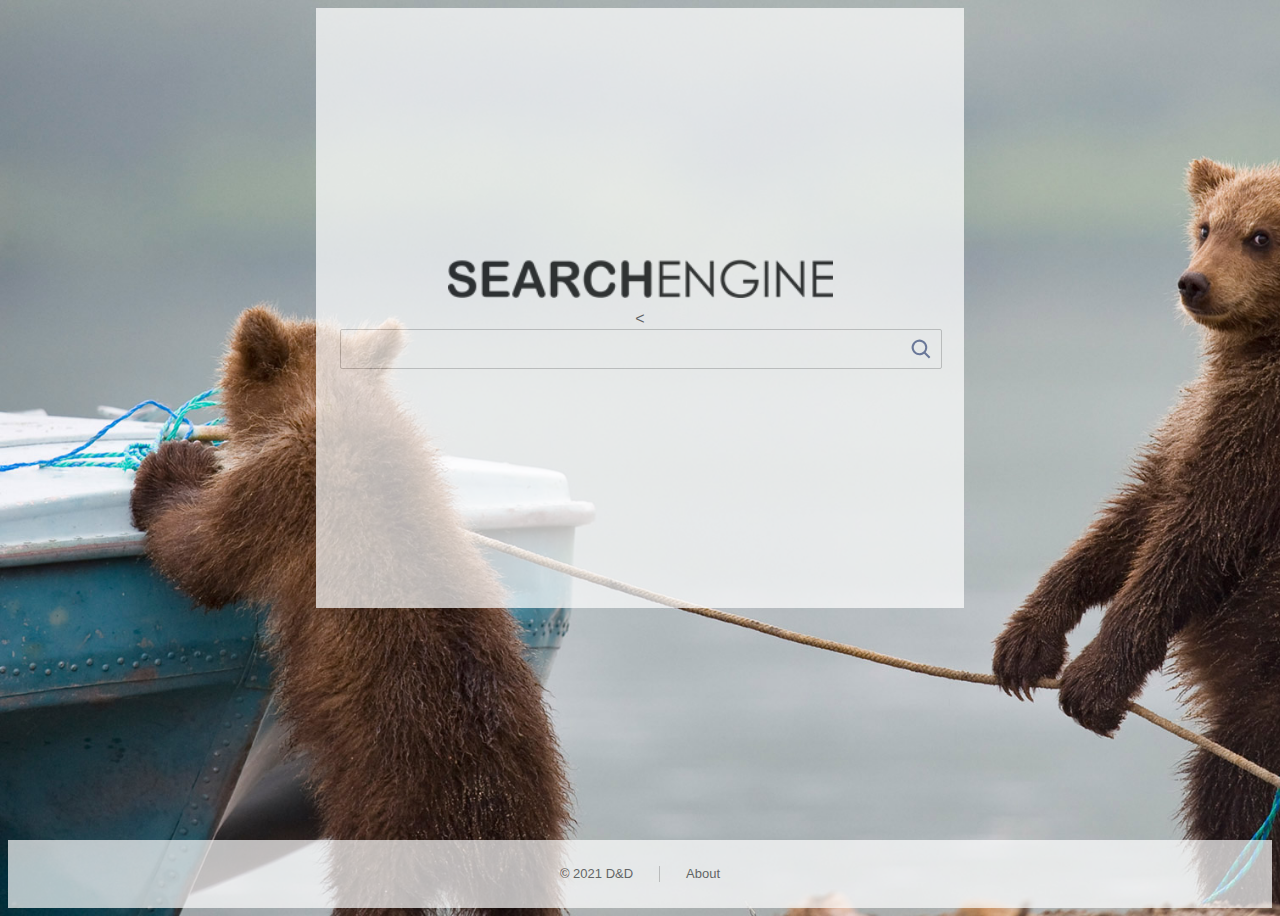
==== frontend/index.htm @ cfa2f8a1 "added baseline frontend" ====
<!DOCTYPE html>
<html lang="en">
<head>
  <meta charset="utf-8">
  <title>START</title>
  <meta name="description" value="The search engine that doesn't track you. Learn More.">
  <meta name="viewport" content="width=device-width, initial-scale=1.0">
  <link rel="stylesheet" type="text/css" href="./css/colors.css">
  <link rel="stylesheet" type="text/css" href="./css/modal.css">
  <link rel="stylesheet" type="text/css" href="./css/index.css">
  <link rel="icon" type="image/png" href="./img/se.png">
  <meta name="author" value="D&D">
</head>
<body>
  <div class="index">
    <section class="index__header">
      <div class="index__logo"></div>
      <<!-- ul class="index__nav">
        <li class="index__active"><a>Web</a></li>
        <li><a href="serp.htm">Images</a></li>
        <li><a href="serp.htm">Videos</a></li>
        <li><a href="serp.htm">News</a></li>
      </ul> -->
      <div class="index__search">
        <form class="index__form" action="serp.htm" methode="GET">
          <div>
            <input name="q" type="search" value=""
                   class="index__query" 
                   maxlength="512"
                   autocomplete="off"
                   title="Search"
                   aria-label="Search"
                   dir="ltr"
                   spellcheck="false"
                   autofocus="autofocus"
            >
          </div>
          <button class="index__button" aria-label="Search" type="submit">
            <div class="index__ico"></div>
          </button>
        </form>
      </div>
    </section>
    <footer class="index__footer">
      <div class="index__bottom">
        <ul class="index__links">        
          <!-- <li><a href="#about">Business</a></li> -->
          <li><a href="#about">About</a></li>
          <!-- <li><a href="#about">Privacy</a></li>
          <li><a href="#about">Terms</a></li>
          <li><a href="#about">Settings</a></li> -->
        </ul>
        <p class="index__copyright">&copy; 2021 D&D</p>
      </div>
    </footer>
  </div>
  <!-- Modal -->
  <div class="modal" id="about" aria-hidden="true">
    <div class="modal__dialog">
      <div class="modal__header">
        <h2>About</h2>
        <a href="#" class="modal__close" aria-hidden="true">×</a>
      </div>
      <div class="modal__body">
        <strong>La tiza</strong><br>
        <p>La tiza :).</p>
      </div>
      <div class="modal__footer">
        <p>Last Update 13.05.2021</p>
      </div>
    </div>
  </div>
  <!-- /Modal -->
</body>
</html>
---- frontend/css/colors.css ----
/* ------- COLORS ------- */

:root {

  /* ALL */
  --color:            crimson;   /* red   */
  --background-color: white;     /* white */
  --text-color:       black;     /* black */
  --text-light-color: #444;      /* dark  */
  --border-color:     silver;    /* grey  */

  /* SERP only */
  --link-color:         #2619AF; /* blau  */
  --link-visited-color: #670199; /* lila  */
  --url-color:          #078307; /* green */
  --header-color:       #f9f9fb; /* grey  */
  --ad-color:           #58a33f; /* green */

}
---- frontend/css/modal.css ----
/* Pure CSS MODAL */

.modal__close {
  color: var(--text-light-color);
  font-size: 30px;
  text-decoration: none;
  position: absolute;
  right: 5px;
  top: 0;
}

.modal__close:hover {
  color: var(--text-color);
}

.modal:before {
  content: "";
  display: none;
  background: rgba(0, 0, 0, 0.6);
  position: fixed;
  top: 0;
  left: 0;
  right: 0;
  bottom: 0;
  z-index: 10;
}

.modal:target:before {
  display: block;
}

.modal:target .modal__dialog {
  -webkit-transform: translate(0, 0);
  -ms-transform: translate(0, 0);
  transform: translate(0, 0);
  top: 20%;
}

.modal__dialog {
  margin-left: -150px;
  width: 280px;
  background: var(--background-color);
  border: 1px solid var(--border-color);
  border-radius: 5px;
  position: fixed;
  left: 50%;
  top: -100%;
  z-index: 11;
  -webkit-transform: translate(0, -500%);
  -ms-transform: translate(0, -500%);
  transform: translate(0, -500%);
  -webkit-transition: -webkit-transform 0.3s ease-out;
  -moz-transition: -moz-transform 0.3s ease-out;
  -o-transition: -o-transform 0.3s ease-out;
  transition: transform 0.3s ease-out;
}

@media (min-width:769px) {
  .modal__dialog {
    margin-left: -400px;
    width: 800px;
  }
}

.modal__body {
  padding: 10px 20px;
  height: 200px;
  max-height: 200px;
  overflow-y: scroll;
}

.modal__header,
.modal__footer {
  padding: 10px 20px;
}

.modal__header {
  border-bottom: 1px solid var(--border-color);
}

.modal__header h2 {
  font-size: 20px;
}

.modal__footer {
  border-top: 1px solid var(--border-color);
  text-align: right;
  font-size: x-small;
}

/* ------- EOF ------- */
---- frontend/css/index.css ----
/* ------- CSS only for the Startpage ------- */

body {
  background-image: url("../img/screen-index-default2.jpg");/*url("https://lorempixel.com/1024/768/"), url("https://source.unsplash.com/random");*/
  font-size: 16px;
  line-height: 1.2;
  background-size: cover;
  -o-background-size: cover;
  -moz-background-size: cover;
  -webkit-background-size: cover;
  color: var(--text-light-color);
  background-color: var(--background-color);
  font-family: Helvetica, Helvetica Neue, Arial, sans-serif;
}

.index__header,
.index__bottom {
  opacity: 0.7;
  background-color: var(--background-color);
}

.index {
  height: 100vh;
  flex-wrap: nowrap;
  flex-direction: column;
}

.index,
.index__header {
  display: flex;
  align-items: center;
  justify-content: center;
}

.index__header {
  flex: 2;
  width: 100%;
  max-width: 600px;
  padding: 0;
  flex-wrap: nowrap;
  flex-direction: column;
}

@media (min-width:651px) {
  .index__header {
    padding: 0 1.5em; 
  }
}

.index__logo {
  height: 48px;
  width: 300px;
  background-size: contain;
  background-position: 50% 50%;
  background-repeat: no-repeat;
  background-image: url("../img/search-engine.png");
}

@media (min-width:600px) {
  .index__logo {
    height: 62px;
    width: 385px;
  }
}

.index .index__nav {
  margin: 1.5em auto 1.25em;
}

@media (min-width:600px) {
  .index .index__nav {
    margin: 1em auto 1.25em;
  }
}

.index .index__search {
  width: 100%;
  max-width: 600px;
}

.index__footer {
  flex: 1;
  width: 100%;
  display: flex;
  align-items: flex-end;
}

.index__nav {
  margin: 0;
  padding: 0;
  display: flex;
  line-height: 1;
  font-size: 16px;
  list-style: none;
  justify-content: space-around;
  color: var(--text-light-color);
}

@media (min-width:500px) {
  .index__nav {
    justify-content: start;
  }
}

.index__nav li {
  margin-left: 2em;
}

.index__nav li:first-child {
  margin-left: 0;
}

@media (min-width:600px) {
  .index__nav li {
    margin-left: 3em;
  }
}

.index__nav a {
  color: inherit;
  display: block;
  padding: 12px 0 2px;
  text-decoration: none;
}

.index__nav .index__active {
  border-bottom: 3px solid var(--color);
  color: var(--text-color);
  font-weight: 700;
}

.index__form {
  background-color: var(--background-color);
  border-radius: 2px;
  border: 1px solid var(--border-color);
  display: flex;
}

@media (min-width:800px) {
  .index__form {
    max-width: 680px;
    width: 100%;
  }
}

.index__form>div {
  flex: 1;
}

.index__query {
  background: transparent;
  opacity: 1;
  border: 0;
  color: var(--text-color);
  display: block;
  font-size: 16px;
  height: 38px;
  line-height: 38px;
  margin: 0;
  outline: none;
  padding: 5px 10px 5px 15px;
  width: 100%;
  -webkit-appearance: none;
}

.index__button {
  background-color: transparent;
  border: 0;
  cursor: pointer;
  flex: 0 0 40px;
  font-weight: 500;
  height: 38px;
  line-height: 38px;
  padding: 0;
  -webkit-user-select: none;
  -moz-user-select: none;
  -ms-user-select: none;
  user-select: none;
}

.index__button .index__ico {
  background-image: url("data:image/svg+xml;charset=utf-8,%3Csvg height='32' width='32' viewBox='0 0 32 32' xmlns='http://www.w3.org/2000/svg'%3E%3Cpath d='M31 28.64l-7.57-7.57a12.53 12.53 0 1 0-2.36 2.36l7.57 7.57zm-17.5-6a9.17 9.17 0 1 1 6.5-2.64 9.11 9.11 0 0 1-6.5 2.67z' fill='%234f5f8f'/%3E%3C/svg%3E");
  background-size: 20px 20px;  
  background-position: 50% 50%;
  background-repeat: no-repeat;
  height: 38px;
  width: 40px;
}

:focus,
:active {
  outline: 0 none;
}

.index__bottom {
  color: var(--text-light-color);
  display: flex;
  flex-wrap: wrap;
  font-size: 13px;
  justify-content: center;
  padding: 2em 0;
  text-align: center;
  width: 100%;
}

@media (min-width:400px) {
  .index__bottom {
    font-size: 13px;
  }
}

@media (min-width:600px) {
  .index__bottom {
    flex-wrap: nowrap;
  }
}

.index__copyright {
  flex: 100%;
  margin: 1em 0 0;
}

@media (min-width:600px) {
  .index__copyright {
    border-right: 1px solid var(--border-color);
    display: inline-flex;
    flex: none;
    margin: 0 2em 0 0;
    padding-right: 2em;
  }
}

.index__links {
  display: flex;
  justify-content: space-around;
  list-style: none;
  margin: 0;
  padding: 0;
}

@media (min-width:600px) {
  .index__links {
    display: inline-flex;
    flex: none;
    order: 2;
  }
}

.index__links li {
  margin-left: .5em;
  padding-left: 1em;
  position: relative;
}

.index__links li:before {
  content: "•";
  position: absolute;
  left: 0;
}

.index__links li:first-child {
  margin-left: 0;
  padding-left: 0;
}

.index__links li:first-child:before {
  content: "";
}

@media (min-width:400px) {
  .index__links li {
    margin-left: 1em;
    padding-left: 1.2em;
  }
}

.index__links a {
  color: inherit;
  text-decoration: none;
}

/* ------- EOF ------- */
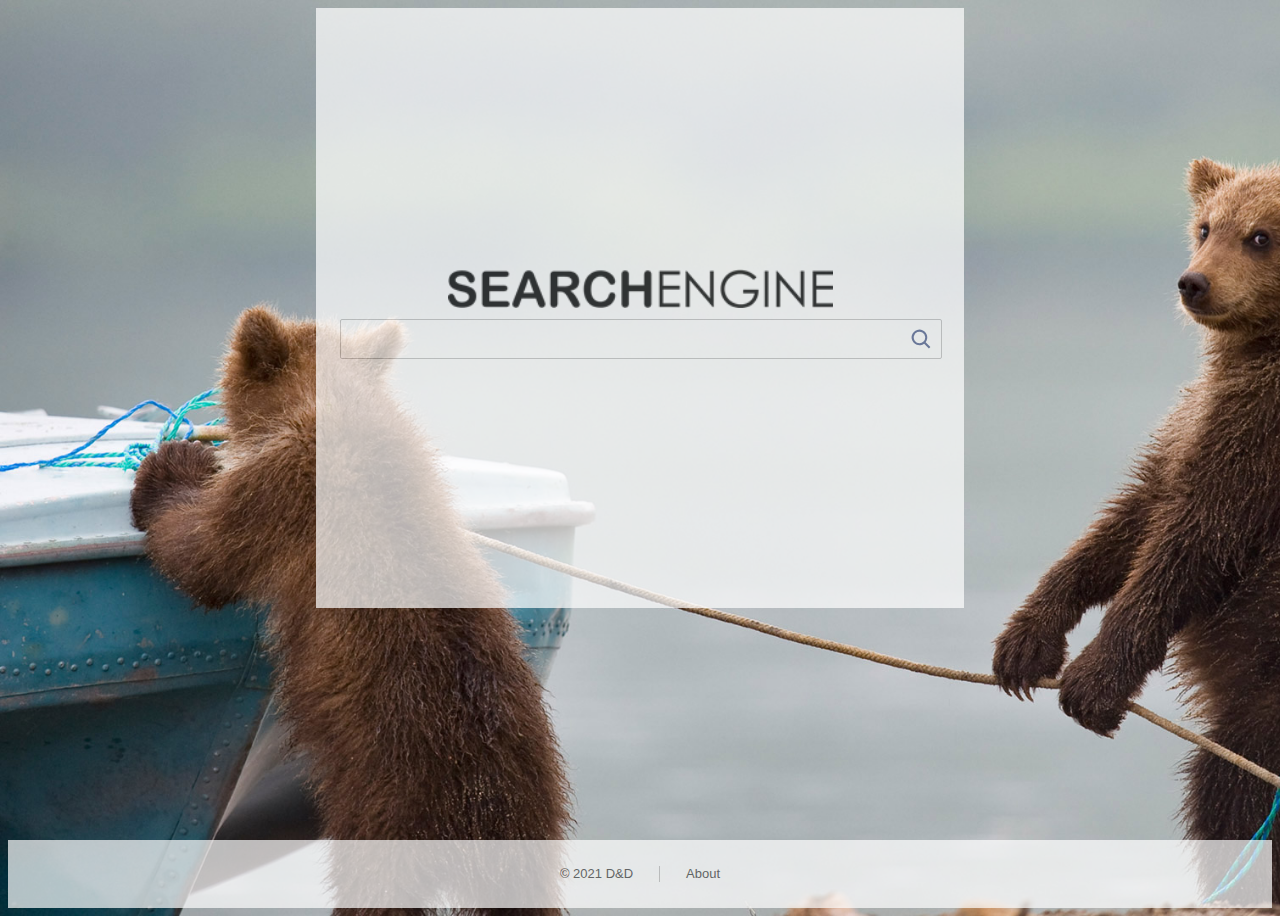
==== commit e73a5611: "fixed typo" ====
--- a/frontend/index.htm
+++ b/frontend/index.htm
@@ -15,14 +15,14 @@
   <div class="index">
     <section class="index__header">
       <div class="index__logo"></div>
-      <<!-- ul class="index__nav">
+      <!-- ul class="index__nav">
         <li class="index__active"><a>Web</a></li>
         <li><a href="serp.htm">Images</a></li>
         <li><a href="serp.htm">Videos</a></li>
         <li><a href="serp.htm">News</a></li>
       </ul> -->
       <div class="index__search">
-        <form class="index__form" action="serp.htm" methode="GET">
+        <form class="index__form" action="http://localhost:8080/" methode="GET">
           <div>
             <input name="q" type="search" value=""
                    class="index__query" 
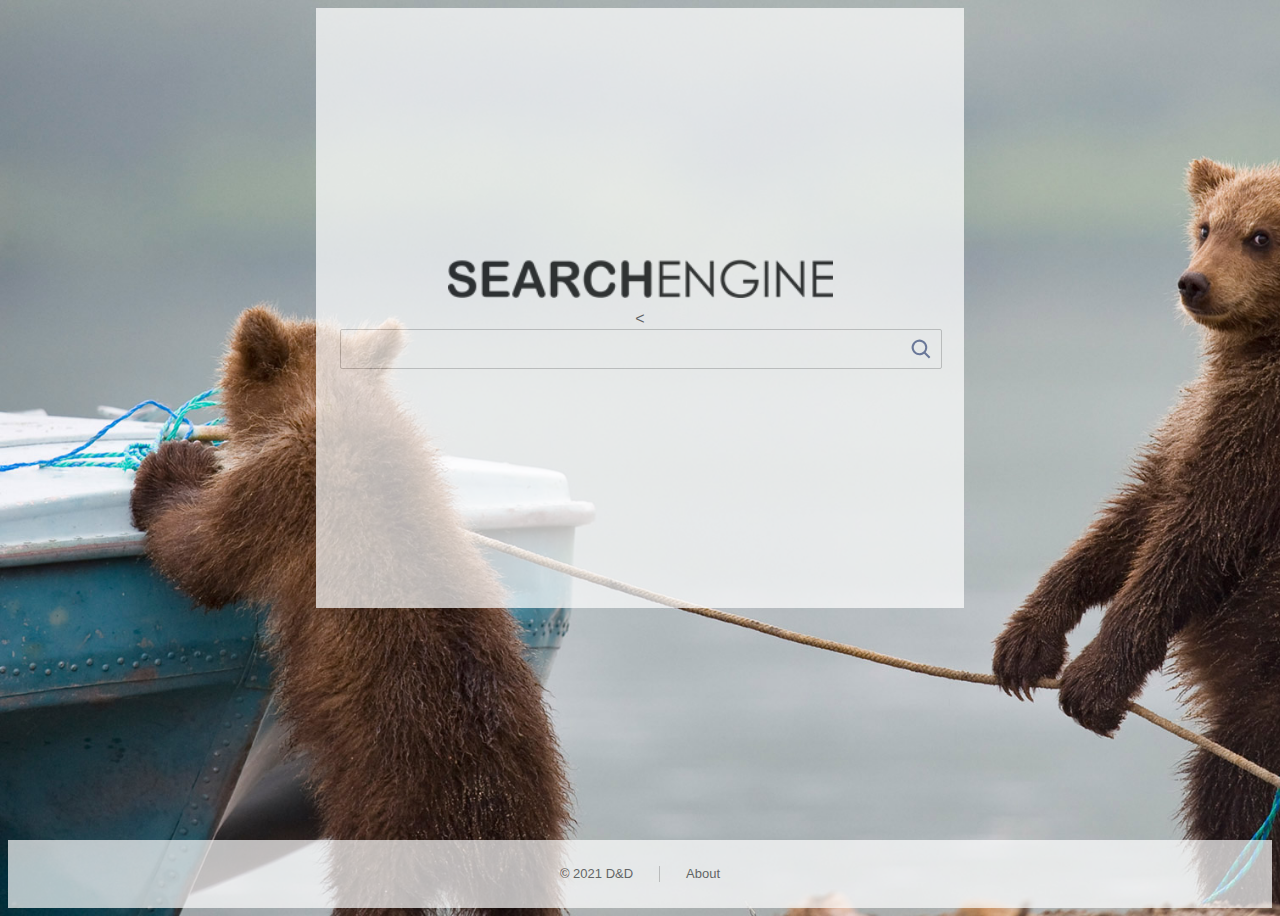
==== commit 5c3c5202: "Update html" ====
--- a/frontend/index.htm
+++ b/frontend/index.htm
@@ -2,7 +2,7 @@
 <html lang="en">
 <head>
   <meta charset="utf-8">
-  <title>START</title>
+  <title>SEARCH</title>
   <meta name="description" value="The search engine that doesn't track you. Learn More.">
   <meta name="viewport" content="width=device-width, initial-scale=1.0">
   <link rel="stylesheet" type="text/css" href="./css/colors.css">
@@ -15,7 +15,7 @@
   <div class="index">
     <section class="index__header">
       <div class="index__logo"></div>
-      <!-- ul class="index__nav">
+      <<!-- ul class="index__nav">
         <li class="index__active"><a>Web</a></li>
         <li><a href="serp.htm">Images</a></li>
         <li><a href="serp.htm">Videos</a></li>
@@ -62,8 +62,9 @@
         <a href="#" class="modal__close" aria-hidden="true">×</a>
       </div>
       <div class="modal__body">
-        <strong>La tiza</strong><br>
-        <p>La tiza :).</p>
+        <strong>Proyecto Final de Sistemas de Informaci&oacute;n</strong><br>
+        <p>Denis G&oacute;mez Cruz - <b>C512</b></p> 
+        <p>Daniel Alberto Garc&iacute;a P&eacute;rez - <b>C512</b></p> 
       </div>
       <div class="modal__footer">
         <p>Last Update 13.05.2021</p>
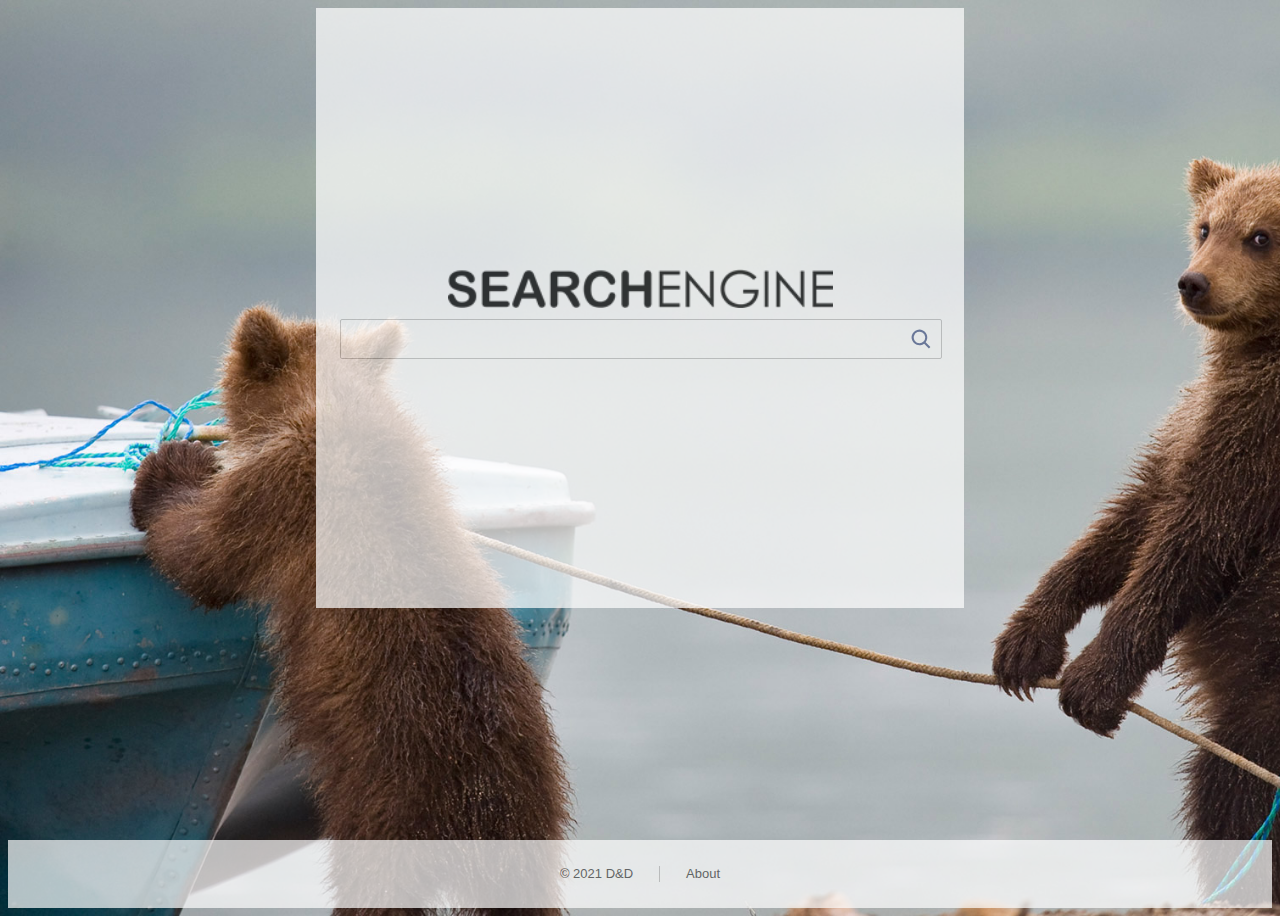
==== commit 8ace2033: "Merge branch 'main' of https://github.com/C0NKER/mri into main" ====
--- a/frontend/index.htm
+++ b/frontend/index.htm
@@ -15,7 +15,7 @@
   <div class="index">
     <section class="index__header">
       <div class="index__logo"></div>
-      <<!-- ul class="index__nav">
+      <!-- ul class="index__nav">
         <li class="index__active"><a>Web</a></li>
         <li><a href="serp.htm">Images</a></li>
         <li><a href="serp.htm">Videos</a></li>
